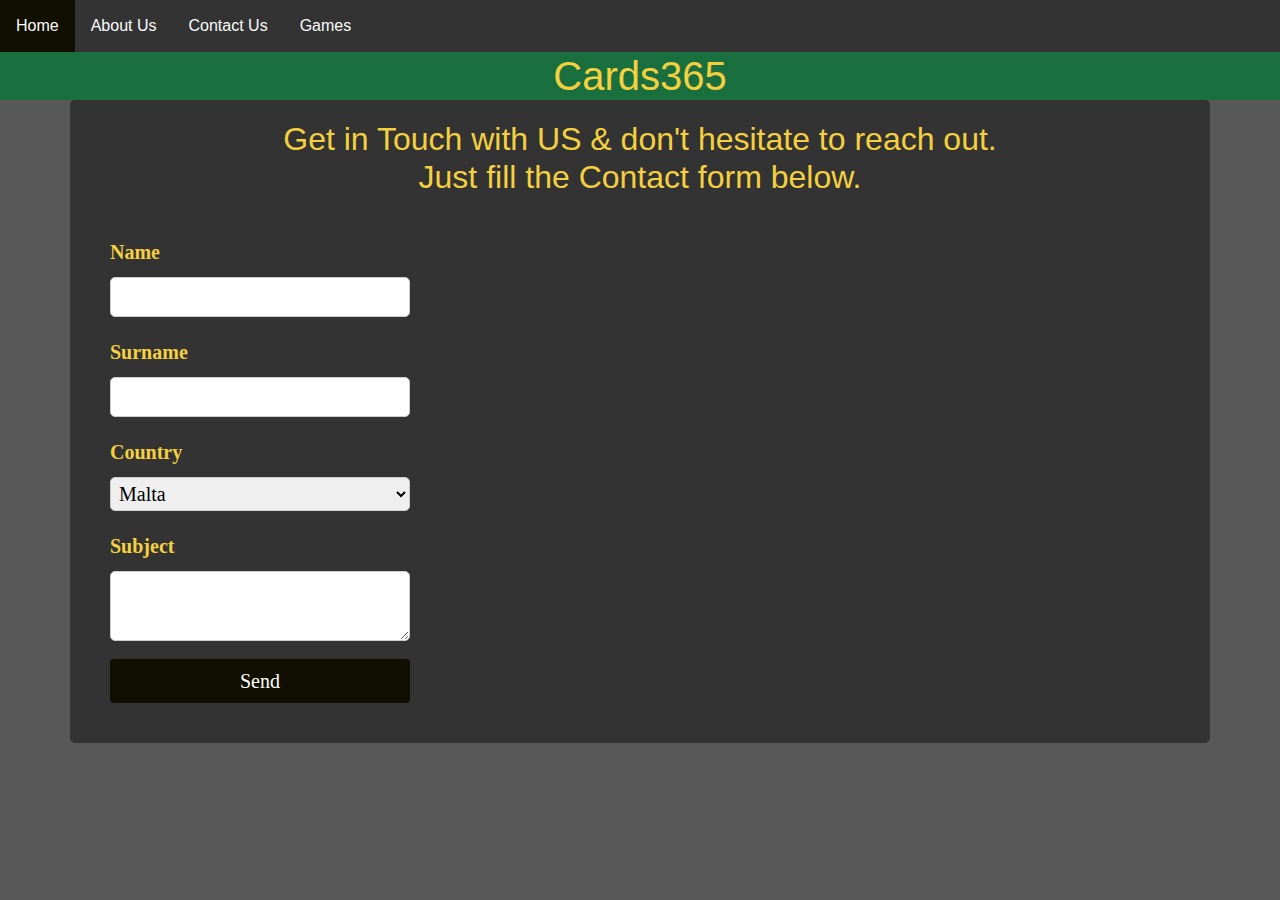
==== Contact_Us.html @ 5c83b710 "Removed Spaces" ====
<!DOCTYPE html>
<html lang="en">
<head>    
    <title>Cards365 - Contact Us</title>

    <link href="https://cdn.jsdelivr.net/npm/bootstrap@5.1.2/dist/css/bootstrap.min.css" rel="stylesheet">

    <meta name="viewport" content="width=device-width, initial-scale=1">

    <link rel="stylesheet" href="style.css">    
</head>       
<body>
  <div>
    <ul>
      <li><a class="active" href="index.html">Home</a></li>
      <li><a href="About_Us.html">About Us</a></li>
      <li><a href="Contact_Us.html">Contact Us</a></li>
      <li><a href="Games.html">Games</a></li>      
    </ul>        
  </div>
  <div>
    <h1>Cards365</h1>
  </div>  
  
    <div>  
    <div class="container">
        <h2>Get in Touch with US & don't hesitate to reach out. 
            <br>			 
            Just fill the Contact form below.</h2>
        <form action="mailto:armando.mirabella.e22538@mcast.edu.mt?subject=Regarding Cards365" method="post" enctype="text/plain">
        <label for="fname">Name</label>
        <input type="text" id="fname" name="firstname">
    
        <label for="lname">Surname</label>
        <input type="text" id="lname" name="lastname">
    
        <label for="country">Country</label>
        <select id="country" name="country">
          <option value="Malta">Malta</option>
          <option value="Italy">Italy</option>          
        </select>
    
        <label for="subject">Subject</label>
        <textarea id="subject" name="subject"></textarea>
    
        <input type="submit" value="Send">
      </form></div>    
  </div>
      
</body>
</html>
---- style.css ----
body {
  background-color: #585858;
}

h1 {
  color: #F4D03F;
  background-color: #196f3d;
  list-style-type: none;
  margin: 0;
  padding: 0;
  overflow: hidden;
  text-align: center;  
}

      ul {
        list-style-type: none;
        margin: 0;
        padding: 0;
        overflow: hidden;
        background-color: #333;
      }
      
      li {
        float: left;
      }
      
      li a {
        display: block;
        color: #fbfcfc;
        text-align: center;
        padding: 14px 16px;
        text-decoration: none;
      }        
      
      li a:hover {
        background-color: #111000;
        color: #fcfcfc;
      }
      
      #la {
        float: left;
      }

      #la a:hover {
        background-color: #ddd;
        color: black;
        
      }       

      #la a {
        display: block;
        color: #fbfcfc;
        text-align: center;
        padding: 14px 16px;
        text-decoration: none;
      }

      form {
          margin: 20px 0;
          font-family: 'Lato';
          font-weight: 300;
          font-size: 1.25rem;
          width: 300px;
        }
        
        form, p {
          margin: 20px;
        }
        
        p.note {
          font-size: 1rem;
          color: red;
        }
        
        input, textarea {
          border-radius: 5px;
          border: 1px solid #fbfcfc;
          padding: 4px;
          font-family: 'Lato';
          width: 300px;
          margin-top: 10px;
          outline: none;
        }
        
        label {
          width: 300px;
          color: #f4d03f;
          font-weight: bold;
          display: inline-block;
          margin-top: 20px;
        }
        
        label span {
          font-size: 1rem;
        }
        
        label.error {
            color: red;
            font-size: 1rem;
            display: block;
            margin-top: 5px;
        }
        
        label.error.fail-alert {
            border: 2px solid red;
            border-radius: 4px;
            line-height: 1;
            padding: 2px 0 6px 6px;
            background: #fbfcfc;
        }
        
        input.valid.success-alert {
            border: 2px solid #4CAF50;
            color: green;
        }
        
        input.error, textarea.error {
            border: 1px dashed red;
            font-weight: 300;
            color: red;
        }         
        
        [type="submit"], [type="reset"] { 
            margin-left: 0;
            border-radius: 0;
            background: #111000;
            color: #FBFCFC;
            border: none;
            font-weight: 300;
            padding: 10px 0;
            line-height: 1;
            cursor: pointer;              
        }             

        .activater {
            display: block;
            max-width: 200px;
            border: none;
            background-color: #585858;
            color: #fbfcfc;
            padding: 14px 16px;
            font-size: 16px;
            cursor: pointer;
            text-align: center;
          }
          
          .activater:hover {
            background-color: #ddd;
            color: black;
            
          }

          body {font-family: Arial, Helvetica, sans-serif;}
          * {box-sizing: border-box;}

          input[type=text], select, textarea {
          width: 300px;
          padding: 4px;
          border: 1px solid #ccc;
          border-radius: 5px;            
          margin-top: 10px;            
          }

          input[type=submit] {
          background-color: #111000;
          color: white;
          padding: 12px 20px;
          border: none;
          border-radius: 4px;
          cursor: pointer;
          }
          
          input[type=submit]:hover {
            background-color: #a6acaf;
            color: #111000;
          }

          .container {
          border-radius: 5px;
          background-color: #333333;
          padding: 20px;                         
          }

          h2 {              
            text-align: center;
            color: #f4d03f;
          }           

          .overlay {
            position: relative;
            width: 15%;
          }
          
          .image {
            opacity: 1;
            display: block;
            width: 100%;
            height: auto;
            transition: .5s ease;
            backface-visibility: hidden;
          }
          
          .middle {
            transition: .5s ease;
            opacity: 0;
            position: absolute;
            top: 50%;
            left: 50%;
            transform: translate(-50%, -50%);
            -ms-transform: translate(-50%, -50%);
            text-align: center;
          }
          
          .overlay:hover .image {
            opacity: 0.3;
          }
          
          .overlay:hover .middle {
            opacity: 1;
          }
          
          .text {
            background-color: #111000;
            color: white;
            padding: 3px 3px;
            border: none;
            border-radius: 4px;
            cursor: pointer;
          }

          .text:hover {
            background-color: #a6acaf;
            color: #111000;
          }

          * {
            box-sizing: border-box;
          }
          
          .overlay {
            float: left;              
            padding: 5px;
          }
          
          .overlay::after {
            content: "";
            clear: both;
            display: table;
          }

@media screen and (orientation: portrait) {

body {
    background-color: #585858;
}

h1 {
    color: #F4D03F;
    background-color: #196f3d;
    list-style-type: none;
    margin: 0;
    padding: 0;
    overflow: hidden;
    text-align: center;    
}

        ul {
          list-style-type: none;
          margin: 0;
          padding: 0;
          overflow: hidden;
          background-color: #333;
        }
        
        li {
          float: left;
        }
        
        li a {
          display: block;
          color: #fbfcfc;
          text-align: center;
          padding: 14px 16px;
          text-decoration: none;
        }        
        
        li a:hover {
          background-color: #111000;
          color: #fcfcfc;
        }
        
        #la {
          float: left;
        }

        #la a:hover {
          background-color: #ddd;
          color: black;
          
        }       

        #la a {
          display: block;
          color: #fbfcfc;
          text-align: center;
          padding: 14px 16px;
          text-decoration: none;
        }

        form {
            margin: 20px 0;
            font-family: 'Lato';
            font-weight: 300;
            font-size: 1.25rem;
            width: 300px;
          }
          
          form, p {
            margin: 20px;
          }
          
          p.note {
            font-size: 1rem;
            color: red;
          }
          
          input, textarea {
            border-radius: 5px;
            border: 1px solid #fbfcfc;
            padding: 4px;
            font-family: 'Lato';
            width: 300px;
            margin-top: 10px;
            outline: none;
          }
          
          label {
            width: 300px;
            color: #f4d03f;
            font-weight: bold;
            display: inline-block;
            margin-top: 20px;
          }
          
          label span {
            font-size: 1rem;
          }
          
          label.error {
              color: red;
              font-size: 1rem;
              display: block;
              margin-top: 5px;
          }
          
          label.error.fail-alert {
              border: 2px solid red;
              border-radius: 4px;
              line-height: 1;
              padding: 2px 0 6px 6px;
              background: #fbfcfc;
          }
          
          input.valid.success-alert {
              border: 2px solid #4CAF50;
              color: green;
          }
          
          input.error, textarea.error {
              border: 1px dashed red;
              font-weight: 300;
              color: red;
          }         
          
          [type="submit"], [type="reset"] { 
              margin-left: 0;
              border-radius: 0;
              background: #111000;
              color: #FBFCFC;
              border: none;
              font-weight: 300;
              padding: 10px 0;
              line-height: 1;
              cursor: pointer;              
          }             

          .activater {
              display: block;
              max-width: 200px;
              border: none;
              background-color: #585858;
              color: #fbfcfc;
              padding: 14px 16px;
              font-size: 16px;
              cursor: pointer;
              text-align: center;
            }
            
            .activater:hover {
              background-color: #ddd;
              color: black;
              
            }

            body {font-family: Arial, Helvetica, sans-serif;}
            * {box-sizing: border-box;}

            input[type=text], select, textarea {
            width: 300px;
            padding: 4px;
            border: 1px solid #ccc;
            border-radius: 5px;            
            margin-top: 10px;            
            }

            input[type=submit] {
            background-color: #111000;
            color: white;
            padding: 12px 20px;
            border: none;
            border-radius: 4px;
            cursor: pointer;
            }
            
            input[type=submit]:hover {
              background-color: #a6acaf;
              color: #111000;
            }

            .container {
            border-radius: 5px;
            background-color: #333333;
            padding: 20px;                         
            }

            h2 {              
              text-align: center;
              color: #f4d03f;
            }           

            .overlay {
              position: relative;
              width: 15%;
            }
            
            .image {
              opacity: 1;
              display: block;
              width: 100%;
              height: auto;
              transition: .5s ease;
              backface-visibility: hidden;
            }
            
            .middle {
              transition: .5s ease;
              opacity: 0;
              position: absolute;
              top: 50%;
              left: 50%;
              transform: translate(-50%, -50%);
              -ms-transform: translate(-50%, -50%);
              text-align: center;
            }
            
            .overlay:hover .image {
              opacity: 0.3;
            }
            
            .overlay:hover .middle {
              opacity: 1;
            }
            
            .text {
              background-color: #111000;
              color: white;
              padding: 3px 3px;
              border: none;
              border-radius: 4px;
              cursor: pointer;
            }

            .text:hover {
              background-color: #a6acaf;
              color: #111000;
            }

            * {
              box-sizing: border-box;
            }
            
            .overlay {
              float: left;              
              padding: 5px;
            }
            
            .overlay::after {
              content: "";
              clear: both;
              display: table;
            }
          }
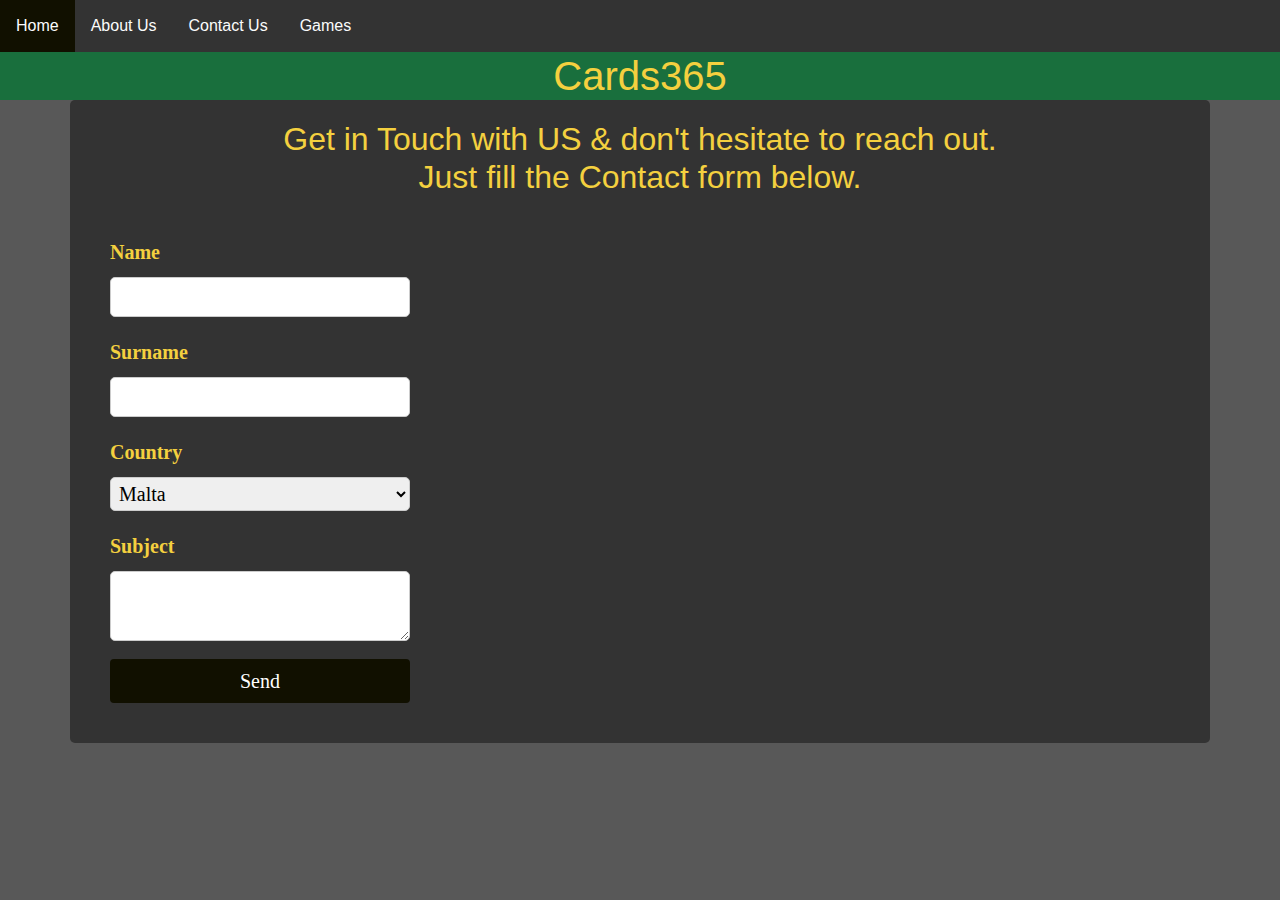
==== commit 1aee4c00: "Changed method post to action #" ====
--- a/Contact_Us.html
+++ b/Contact_Us.html
@@ -27,7 +27,7 @@
         <h2>Get in Touch with US & don't hesitate to reach out. 
             <br>			 
             Just fill the Contact form below.</h2>
-        <form action="mailto:armando.mirabella.e22538@mcast.edu.mt?subject=Regarding Cards365" method="post" enctype="text/plain">
+        <form action="mailto:armando.mirabella.e22538@mcast.edu.mt?subject=Regarding Cards365" action="#" enctype="text/plain">
         <label for="fname">Name</label>
         <input type="text" id="fname" name="firstname">
     
